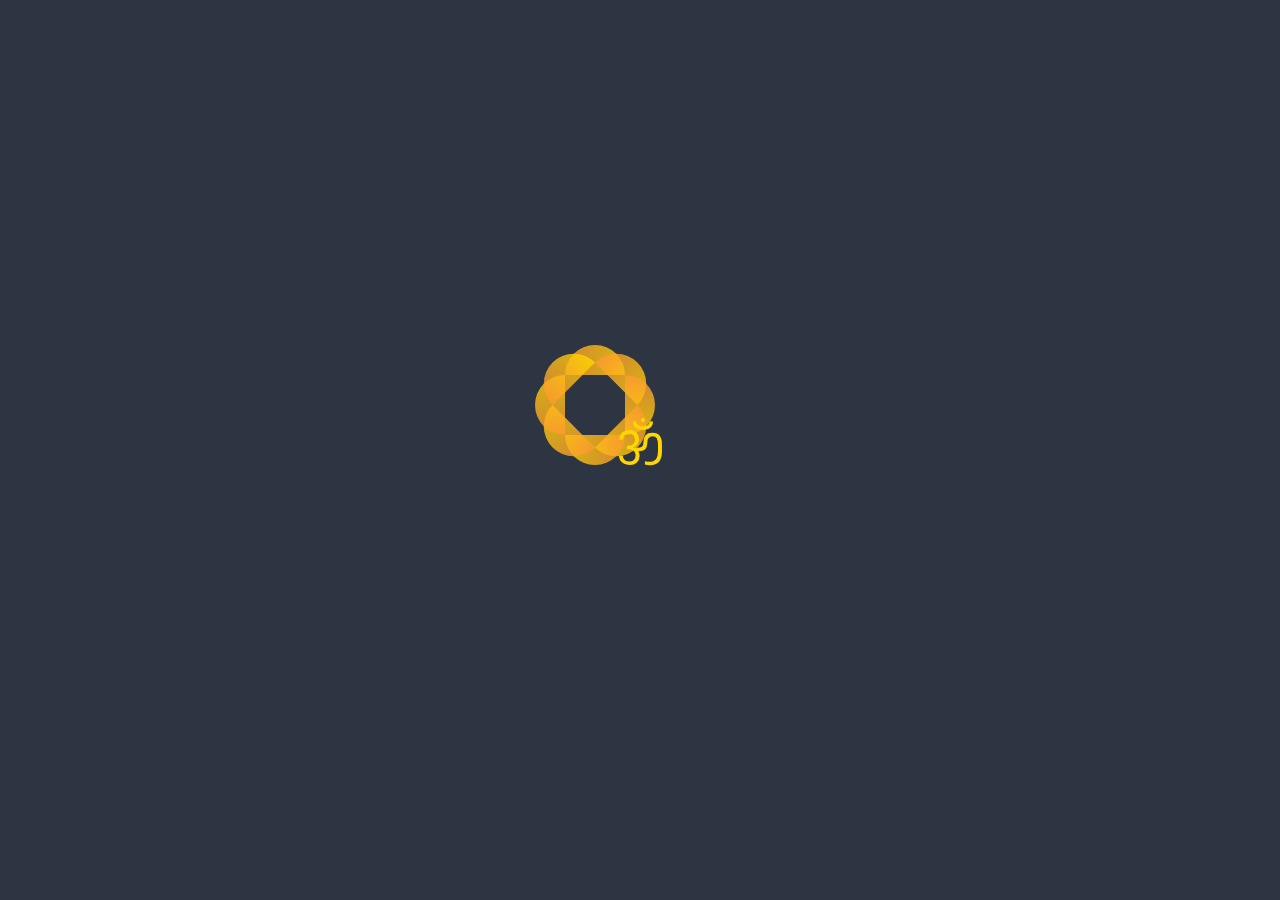
==== index.html @ 77087627 "index" ====
<!DOCTYPE html>
<html lang="en">
<head>
    <meta charset="UTF-8">
    <meta name="viewport" content="width=device-width, initial-scale=1.0">
    <title>Konaseema Temples - Coming Soon</title>
    <link rel="stylesheet" href="styles.css">
    <link href="https://fonts.googleapis.com/css2?family=Playfair+Display:wght@400;700&family=Poppins:wght@300;400;600&display=swap" rel="stylesheet">
    <link rel="stylesheet" href="https://cdnjs.cloudflare.com/ajax/libs/font-awesome/6.0.0-beta3/css/all.min.css">
</head>
<body>
    <!-- Loading Animation -->
    <div class="loader-wrapper">
        <div class="loader">
            <div class="lotus">
                <div class="petal"></div>
                <div class="petal"></div>
                <div class="petal"></div>
                <div class="petal"></div>
                <div class="petal"></div>
                <div class="petal"></div>
                <div class="petal"></div>
                <div class="petal"></div>
            </div>
            <div class="om-symbol">ॐ</div>
        </div>
    </div>

    <!-- Main Content -->
    <div class="content">
        <div class="bg-overlay"></div>
        <div class="floating-diwalis">
            <div class="diwali"></div>
            <div class="diwali"></div>
            <div class="diwali"></div>
            <div class="diwali"></div>
            <div class="diwali"></div>
        </div>
        
        <div class="container">
            <h1 class="title">Sacred Temples of India</h1>
            <p class="subtitle">A spiritual journey through India's most magnificent temples</p>
            <div class="countdown">
                <div class="countdown-item">
                    <span id="days">15</span>
                    <span>Days</span>
                </div>
                <div class="countdown-item">
                    <span id="hours">00</span>
                    <span>Hours</span>
                </div>
                <div class="countdown-item">
                    <span id="minutes">00</span>
                    <span>Minutes</span>
                </div>
                <div class="countdown-item">
                    <span id="seconds">00</span>
                    <span>Seconds</span>
                </div>
            </div>
            <p class="message">We're preparing something divine for you. Our website will launch soon with virtual tours, temple histories, and pilgrimage guides.</p>
            
            <form class="subscribe-form">
                <input type="email" placeholder="Enter your email for updates" required>
                <button type="submit">Notify Me <i class="fas fa-bell"></i></button>
            </form>
            
            <div class="social-links">
                <a href="#"><i class="fab fa-facebook-f"></i></a>
                <a href="#"><i class="fab fa-instagram"></i></a>
                <a href="#"><i class="fab fa-youtube"></i></a>
                <a href="#"><i class="fab fa-whatsapp"></i></a>
            </div>
        </div>
    </div>

    <script src="script.js"></script>
</body>
</html>
---- styles.css ----
/* Base Styles */
:root {
    --primary-color: #ff6b6b;
    --secondary-color: #ffa502;
    --accent-color: #eccc68;
    --dark-color: #2f3542;
    --light-color: #f1f2f6;
    --gold-color: #ffd700;
    --saffron: #ff9933;
    --white: #ffffff;
    --green: #138808;
}

* {
    margin: 0;
    padding: 0;
    box-sizing: border-box;
}

body {
    font-family: 'Poppins', sans-serif;
    overflow-x: hidden;
    background-color: var(--dark-color);
    color: var(--light-color);
}

/* Loading Animation */
.loader-wrapper {
    position: fixed;
    top: 0;
    left: 0;
    width: 100%;
    height: 100%;
    background-color: rgba(47, 53, 66, 0.9);
    display: flex;
    justify-content: center;
    align-items: center;
    z-index: 9999;
    transition: opacity 0.5s ease;
}

.loader {
    position: relative;
    width: 150px;
    height: 150px;
}

.lotus {
    position: relative;
    width: 100%;
    height: 100%;
    animation: rotate 8s linear infinite;
}

.petal {
    position: absolute;
    width: 60px;
    height: 30px;
    background: linear-gradient(to right, var(--saffron), var(--gold-color));
    border-radius: 60px 60px 0 0;
    transform-origin: bottom center;
    opacity: 0.8;
}

.petal:nth-child(1) { transform: rotate(0deg) translateY(-30px); }
.petal:nth-child(2) { transform: rotate(45deg) translateY(-30px); }
.petal:nth-child(3) { transform: rotate(90deg) translateY(-30px); }
.petal:nth-child(4) { transform: rotate(135deg) translateY(-30px); }
.petal:nth-child(5) { transform: rotate(180deg) translateY(-30px); }
.petal:nth-child(6) { transform: rotate(225deg) translateY(-30px); }
.petal:nth-child(7) { transform: rotate(270deg) translateY(-30px); }
.petal:nth-child(8) { transform: rotate(315deg) translateY(-30px); }

.om-symbol {
    position: absolute;
    top: 50%;
    left: 50%;
    transform: translate(-50%, -50%);
    font-size: 3rem;
    color: var(--gold-color);
    animation: pulse 2s infinite alternate;
}

@keyframes rotate {
    0% { transform: rotate(0deg); }
    100% { transform: rotate(360deg); }
}

@keyframes pulse {
    0% { transform: translate(-50%, -50%) scale(1); opacity: 0.8; }
    100% { transform: translate(-50%, -50%) scale(1.1); opacity: 1; }
}

/* Main Content */
.content {
    display: none;
    position: relative;
    min-height: 100vh;
    background: url('https://images.unsplash.com/photo-1587135991058-88134cb1f4d9?ixlib=rb-1.2.1&auto=format&fit=crop&w=1350&q=80') no-repeat center center;
    background-size: cover;
}

.bg-overlay {
    position: absolute;
    top: 0;
    left: 0;
    width: 100%;
    height: 100%;
    background: rgba(0, 0, 0, 0.6);
    z-index: 0;
}

.container {
    position: relative;
    z-index: 1;
    max-width: 1200px;
    margin: 0 auto;
    padding: 2rem;
    text-align: center;
    display: flex;
    flex-direction: column;
    align-items: center;
    justify-content: center;
    min-height: 100vh;
}

.title {
    font-family: 'Playfair Display', serif;
    font-size: 4rem;
    font-weight: 700;
    margin-bottom: 1rem;
    color: var(--gold-color);
    text-shadow: 2px 2px 4px rgba(0, 0, 0, 0.5);
    animation: fadeInDown 1s ease;
}

.subtitle {
    font-size: 1.5rem;
    margin-bottom: 3rem;
    color: var(--light-color);
    max-width: 800px;
    animation: fadeIn 1.5s ease;
}

.countdown {
    display: flex;
    justify-content: center;
    gap: 2rem;
    margin: 3rem 0;
    animation: fadeInUp 1s ease;
}

.countdown-item {
    background: rgba(255, 255, 255, 0.1);
    backdrop-filter: blur(10px);
    border-radius: 10px;
    padding: 1.5rem;
    min-width: 120px;
    box-shadow: 0 10px 20px rgba(0, 0, 0, 0.2);
    transition: transform 0.3s ease;
}

.countdown-item:hover {
    transform: translateY(-10px);
}

.countdown-item span:first-child {
    display: block;
    font-size: 3rem;
    font-weight: 600;
    color: var(--gold-color);
}

.countdown-item span:last-child {
    font-size: 1rem;
    text-transform: uppercase;
    letter-spacing: 2px;
    color: var(--light-color);
}

.message {
    font-size: 1.2rem;
    margin: 2rem 0;
    max-width: 700px;
    line-height: 1.6;
    animation: fadeIn 2s ease;
}

/* Subscribe Form */
.subscribe-form {
    display: flex;
    max-width: 500px;
    width: 100%;
    margin: 2rem 0;
    animation: fadeInUp 1.5s ease;
}

.subscribe-form input {
    flex: 1;
    padding: 1rem;
    border: none;
    border-radius: 50px 0 0 50px;
    font-size: 1rem;
    outline: none;
    background: rgba(255, 255, 255, 0.9);
}

.subscribe-form button {
    padding: 1rem 1.5rem;
    background: linear-gradient(to right, var(--saffron), var(--primary-color));
    color: white;
    border: none;
    border-radius: 0 50px 50px 0;
    font-size: 1rem;
    font-weight: 600;
    cursor: pointer;
    transition: all 0.3s ease;
}

.subscribe-form button:hover {
    background: linear-gradient(to right, var(--primary-color), var(--saffron));
    transform: translateX(5px);
}

/* Social Links */
.social-links {
    display: flex;
    gap: 1.5rem;
    margin-top: 2rem;
    animation: fadeIn 2s ease;
}

.social-links a {
    display: flex;
    align-items: center;
    justify-content: center;
    width: 50px;
    height: 50px;
    border-radius: 50%;
    background: rgba(255, 255, 255, 0.1);
    color: var(--light-color);
    font-size: 1.2rem;
    transition: all 0.3s ease;
}

.social-links a:hover {
    background: var(--gold-color);
    color: var(--dark-color);
    transform: translateY(-5px);
}

/* Floating Diwali Lights */
.floating-diwalis {
    position: absolute;
    top: 0;
    left: 0;
    width: 100%;
    height: 100%;
    pointer-events: none;
    z-index: 0;
}

.diwali {
    position: absolute;
    background: radial-gradient(circle, var(--gold-color) 0%, var(--secondary-color) 70%, transparent 100%);
    border-radius: 50%;
    opacity: 0.7;
    animation: float linear infinite;
}

.diwali:nth-child(1) {
    width: 10px;
    height: 10px;
    top: 10%;
    left: 20%;
    animation-duration: 15s;
    animation-delay: 0s;
}

.diwali:nth-child(2) {
    width: 15px;
    height: 15px;
    top: 30%;
    left: 70%;
    animation-duration: 20s;
    animation-delay: 3s;
}

.diwali:nth-child(3) {
    width: 8px;
    height: 8px;
    top: 70%;
    left: 40%;
    animation-duration: 18s;
    animation-delay: 5s;
}

.diwali:nth-child(4) {
    width: 12px;
    height: 12px;
    top: 50%;
    left: 10%;
    animation-duration: 25s;
    animation-delay: 2s;
}

.diwali:nth-child(5) {
    width: 6px;
    height: 6px;
    top: 80%;
    left: 80%;
    animation-duration: 22s;
    animation-delay: 4s;
}

@keyframes float {
    0% {
        transform: translateY(0) rotate(0deg);
        opacity: 0.7;
    }
    50% {
        opacity: 1;
    }
    100% {
        transform: translateY(-100vh) rotate(360deg);
        opacity: 0;
    }
}

/* Animations */
@keyframes fadeIn {
    from { opacity: 0; }
    to { opacity: 1; }
}

@keyframes fadeInDown {
    from {
        opacity: 0;
        transform: translateY(-30px);
    }
    to {
        opacity: 1;
        transform: translateY(0);
    }
}

@keyframes fadeInUp {
    from {
        opacity: 0;
        transform: translateY(30px);
    }
    to {
        opacity: 1;
        transform: translateY(0);
    }
}

/* Responsive Design */
@media (max-width: 768px) {
    .title {
        font-size: 2.5rem;
    }
    
    .subtitle {
        font-size: 1.2rem;
    }
    
    .countdown {
        flex-wrap: wrap;
        gap: 1rem;
    }
    
    .countdown-item {
        min-width: 80px;
        padding: 1rem;
    }
    
    .countdown-item span:first-child {
        font-size: 2rem;
    }
    
    .subscribe-form {
        flex-direction: column;
    }
    
    .subscribe-form input,
    .subscribe-form button {
        border-radius: 50px;
    }
    
    .subscribe-form input {
        margin-bottom: 0.5rem;
    }
}
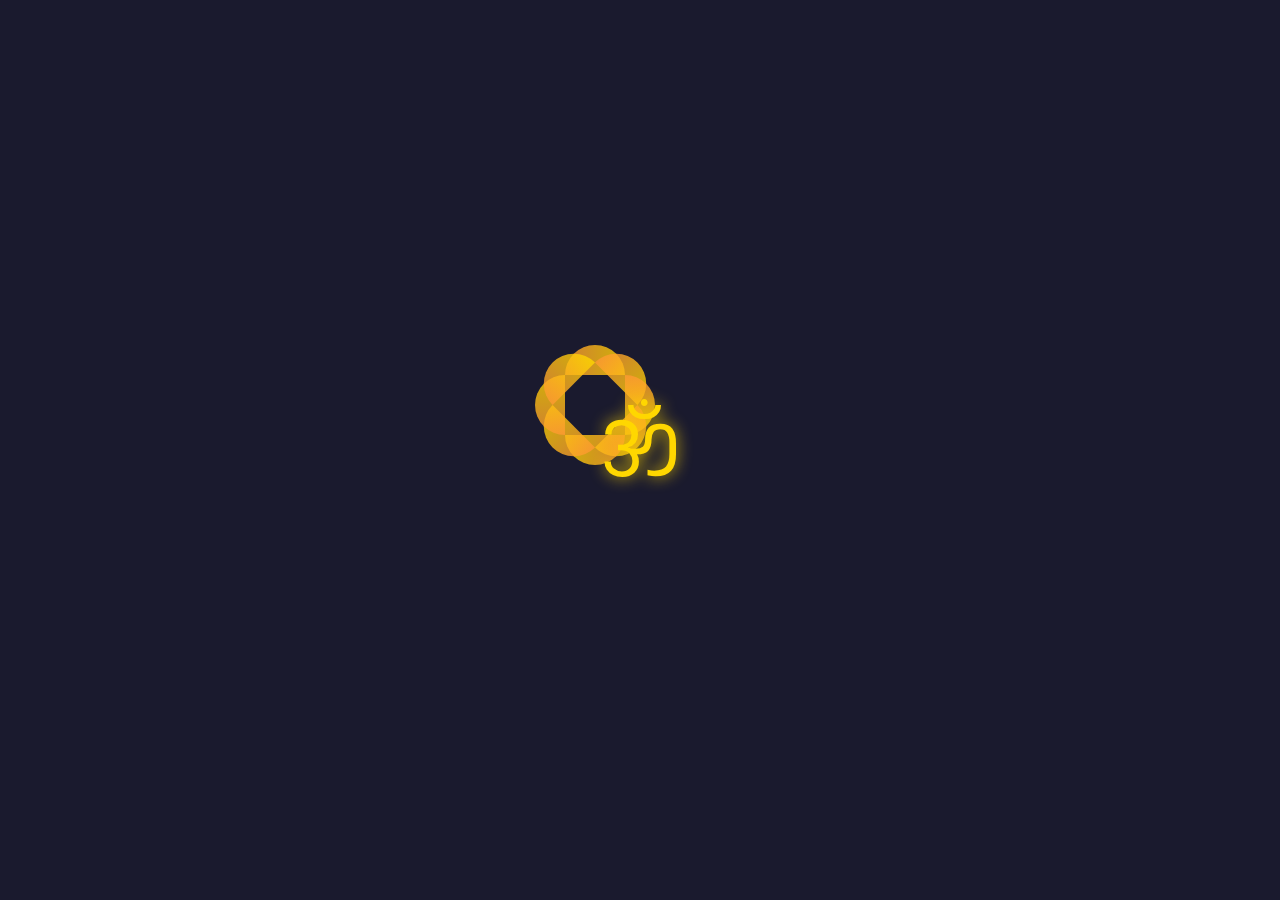
==== commit 52732927: "11452" ====
--- a/index.html
+++ b/index.html
@@ -3,7 +3,7 @@
 <head>
     <meta charset="UTF-8">
     <meta name="viewport" content="width=device-width, initial-scale=1.0">
-    <title>Konaseema Temples - Coming Soon</title>
+    <title>Konaseema Temples - Coming Soon//</title>
     <link rel="stylesheet" href="styles.css">
     <link href="https://fonts.googleapis.com/css2?family=Playfair+Display:wght@400;700&family=Poppins:wght@300;400;600&display=swap" rel="stylesheet">
     <link rel="stylesheet" href="https://cdnjs.cloudflare.com/ajax/libs/font-awesome/6.0.0-beta3/css/all.min.css">
--- a/styles.css
+++ b/styles.css
@@ -391,4 +391,357 @@
     .subscribe-form input {
         margin-bottom: 0.5rem;
     }
+}
+
+
+/* Base Styles */
+:root {
+    --saffron: #FF9933;
+    --gold: #FFD700;
+    --deep-red: #CC0000;
+    --green: #138808;
+    --white: #FFFFFF;
+    --bg-color: #1a1a2e;
+    --chakram-gold: rgba(255, 215, 0, 0.15);
+}
+
+* {
+    margin: 0;
+    padding: 0;
+    box-sizing: border-box;
+}
+
+body {
+    font-family: 'Poppins', sans-serif;
+    background-color: var(--bg-color);
+    color: var(--white);
+    overflow: hidden;
+    height: 100vh;
+}
+
+/* Telugu Font */
+@font-face {
+    font-family: 'Tiro Telugu';
+    font-style: normal;
+    font-weight: 400;
+    src: url(https://fonts.gstatic.com/s/tirotelugu/v1/LhWnMVzRT6k6y3ZCNjDwT1X6Q7t6FQ.woff2) format('woff2');
+}
+
+/* Loader Wrapper - Fills entire screen */
+.loader-wrapper {
+    position: fixed;
+    top: 0;
+    left: 0;
+    width: 100vw;
+    height: 100vh;
+    background-color: rgba(26, 26, 46, 0.95);
+    display: flex;
+    justify-content: center;
+    align-items: center;
+    z-index: 9999;
+    transition: opacity 0.5s ease;
+}
+
+/* Sree Chakram Background */
+.sree-chakram {
+    position: absolute;
+    width: 100%;
+    height: 100%;
+    background: 
+        /* Outer square */
+        linear-gradient(45deg, transparent 45%, var(--chakram-gold) 46%, var(--chakram-gold) 54%, transparent 55%),
+        linear-gradient(-45deg, transparent 45%, var(--chakram-gold) 46%, var(--chakram-gold) 54%, transparent 55%),
+        /* Circles */
+        radial-gradient(circle, transparent 60%, var(--chakram-gold) 60.5%, var(--chakram-gold) 62%, transparent 62.5%),
+        radial-gradient(circle, transparent 68%, var(--chakram-gold) 68.5%, var(--chakram-gold) 70%, transparent 70.5%),
+        /* Triangles */
+        conic-gradient(from 0deg at 50% 50%, var(--chakram-gold) 0deg 90deg, transparent 90deg 180deg, var(--chakram-gold) 180deg 270deg, transparent 270deg 360deg);
+    background-size: 100% 100%;
+    opacity: 0.3;
+    animation: rotate 60s linear infinite;
+}
+
+.traditional-loader {
+    position: relative;
+    width: 100%;
+    max-width: 800px;
+    height: 450px; /* 16:9 aspect ratio */
+    display: flex;
+    flex-direction: column;
+    align-items: center;
+    justify-content: center;
+}
+
+/* Diya (Oil Lamp) Styles */
+.diya-container {
+    position: relative;
+    width: 120px;
+    height: 150px;
+    margin-bottom: 40px;
+    z-index: 2;
+}
+
+.diya {
+    position: absolute;
+    width: 100px;
+    height: 50px;
+    background: linear-gradient(to right, #b87333, #daa520);
+    border-radius: 0 0 50px 50px;
+    bottom: 0;
+    left: 50%;
+    transform: translateX(-50%);
+    box-shadow: 0 0 30px rgba(218, 165, 32, 0.7);
+}
+
+.diya:before {
+    content: '';
+    position: absolute;
+    width: 80px;
+    height: 25px;
+    background: linear-gradient(to right, #daa520, #b87333);
+    border-radius: 50%;
+    top: -12px;
+    left: 50%;
+    transform: translateX(-50%);
+}
+
+/* Enhanced Flame Animation */
+.flame {
+    position: absolute;
+    width: 25px;
+    height: 60px;
+    background: linear-gradient(to top, var(--gold), var(--saffron), var(--deep-red));
+    border-radius: 50% 50% 20% 20%;
+    top: -60px;
+    left: 50%;
+    transform: translateX(-50%);
+    filter: blur(8px);
+    animation: flicker 1.5s ease-in-out infinite alternate;
+    box-shadow: 0 0 30px var(--saffron);
+}
+
+.flame-reflection {
+    position: absolute;
+    width: 40px;
+    height: 15px;
+    background: rgba(255, 215, 0, 0.4);
+    border-radius: 50%;
+    top: 15px;
+    left: 50%;
+    transform: translateX(-50%);
+    animation: glow 1.5s ease-in-out infinite alternate;
+}
+
+/* Om Symbol and Telugu Text */
+.om-container {
+    text-align: center;
+    margin-bottom: 40px;
+    z-index: 2;
+}
+
+.om-symbol {
+    font-size: 5rem;
+    color: var(--gold);
+    text-shadow: 0 0 15px rgba(255, 215, 0, 0.9);
+    margin-bottom: 15px;
+    animation: pulse 2s infinite alternate;
+}
+
+.telugu-text {
+    font-family: 'Tiro Telugu', serif;
+    font-size: 2rem;
+    color: var(--white);
+    text-shadow: 0 0 10px rgba(255, 255, 255, 0.7);
+    letter-spacing: 2px;
+}
+
+/* Enhanced Flowers Animation */
+.flowers {
+    position: absolute;
+    width: 100%;
+    height: 100%;
+    pointer-events: none;
+    z-index: 1;
+}
+
+.flower {
+    position: absolute;
+    background: radial-gradient(circle, var(--gold) 0%, var(--saffron) 70%, transparent 100%);
+    border-radius: 50%;
+    opacity: 0.7;
+    filter: blur(1px);
+    animation: float linear infinite;
+}
+
+.flower:nth-child(1) {
+    width: 20px;
+    height: 20px;
+    top: 15%;
+    left: 10%;
+    animation-duration: 18s;
+    animation-delay: 0s;
+}
+
+.flower:nth-child(2) {
+    width: 15px;
+    height: 15px;
+    top: 30%;
+    left: 85%;
+    animation-duration: 22s;
+    animation-delay: 3s;
+}
+
+.flower:nth-child(3) {
+    width: 18px;
+    height: 18px;
+    top: 65%;
+    left: 15%;
+    animation-duration: 20s;
+    animation-delay: 5s;
+}
+
+.flower:nth-child(4) {
+    width: 12px;
+    height: 12px;
+    top: 75%;
+    left: 80%;
+    animation-duration: 25s;
+    animation-delay: 2s;
+}
+
+.flower:nth-child(5) {
+    width: 25px;
+    height: 25px;
+    top: 50%;
+    left: 50%;
+    animation-duration: 30s;
+    animation-delay: 7s;
+}
+
+/* Content (hidden during loading) */
+.content {
+    display: none;
+    padding: 20px;
+    text-align: center;
+}
+
+/* Animations */
+@keyframes flicker {
+    0%, 100% {
+        height: 60px;
+        opacity: 1;
+        filter: blur(8px);
+    }
+    25% {
+        height: 65px;
+        opacity: 0.9;
+        filter: blur(10px);
+    }
+    50% {
+        height: 55px;
+        opacity: 0.8;
+        filter: blur(6px);
+    }
+    75% {
+        height: 62px;
+        opacity: 0.95;
+        filter: blur(9px);
+    }
+}
+
+@keyframes glow {
+    0%, 100% {
+        opacity: 0.4;
+        width: 40px;
+    }
+    50% {
+        opacity: 0.6;
+        width: 45px;
+    }
+}
+
+@keyframes pulse {
+    0% {
+        transform: scale(1);
+        opacity: 0.8;
+        text-shadow: 0 0 15px rgba(255, 215, 0, 0.9);
+    }
+    100% {
+        transform: scale(1.1);
+        opacity: 1;
+        text-shadow: 0 0 25px rgba(255, 215, 0, 1);
+    }
+}
+
+@keyframes float {
+    0% {
+        transform: translateY(0) rotate(0deg);
+        opacity: 0.7;
+    }
+    50% {
+        opacity: 1;
+    }
+    100% {
+        transform: translateY(-100vh) rotate(360deg);
+        opacity: 0;
+    }
+}
+
+@keyframes rotate {
+    0% {
+        transform: rotate(0deg);
+    }
+    100% {
+        transform: rotate(360deg);
+    }
+}
+
+/* Windows Screen Optimization (16:9 aspect ratio) */
+@media (min-width: 1600px) {
+    .om-symbol {
+        font-size: 6rem;
+    }
+    
+    .telugu-text {
+        font-size: 2.5rem;
+    }
+    
+    .diya-container {
+        width: 150px;
+        height: 180px;
+    }
+    
+    .diya {
+        width: 120px;
+        height: 60px;
+        border-radius: 0 0 60px 60px;
+    }
+    
+    .flame {
+        width: 30px;
+        height: 80px;
+        top: -80px;
+    }
+}
+
+/* Responsive Design */
+@media (max-width: 768px) {
+    .traditional-loader {
+        height: 100vh;
+        max-width: 100%;
+    }
+    
+    .om-symbol {
+        font-size: 3.5rem;
+    }
+    
+    .telugu-text {
+        font-size: 1.5rem;
+    }
+    
+    .diya-container {
+        width: 80px;
+        height: 100px;
+        margin-bottom: 20px;
+    }
 }